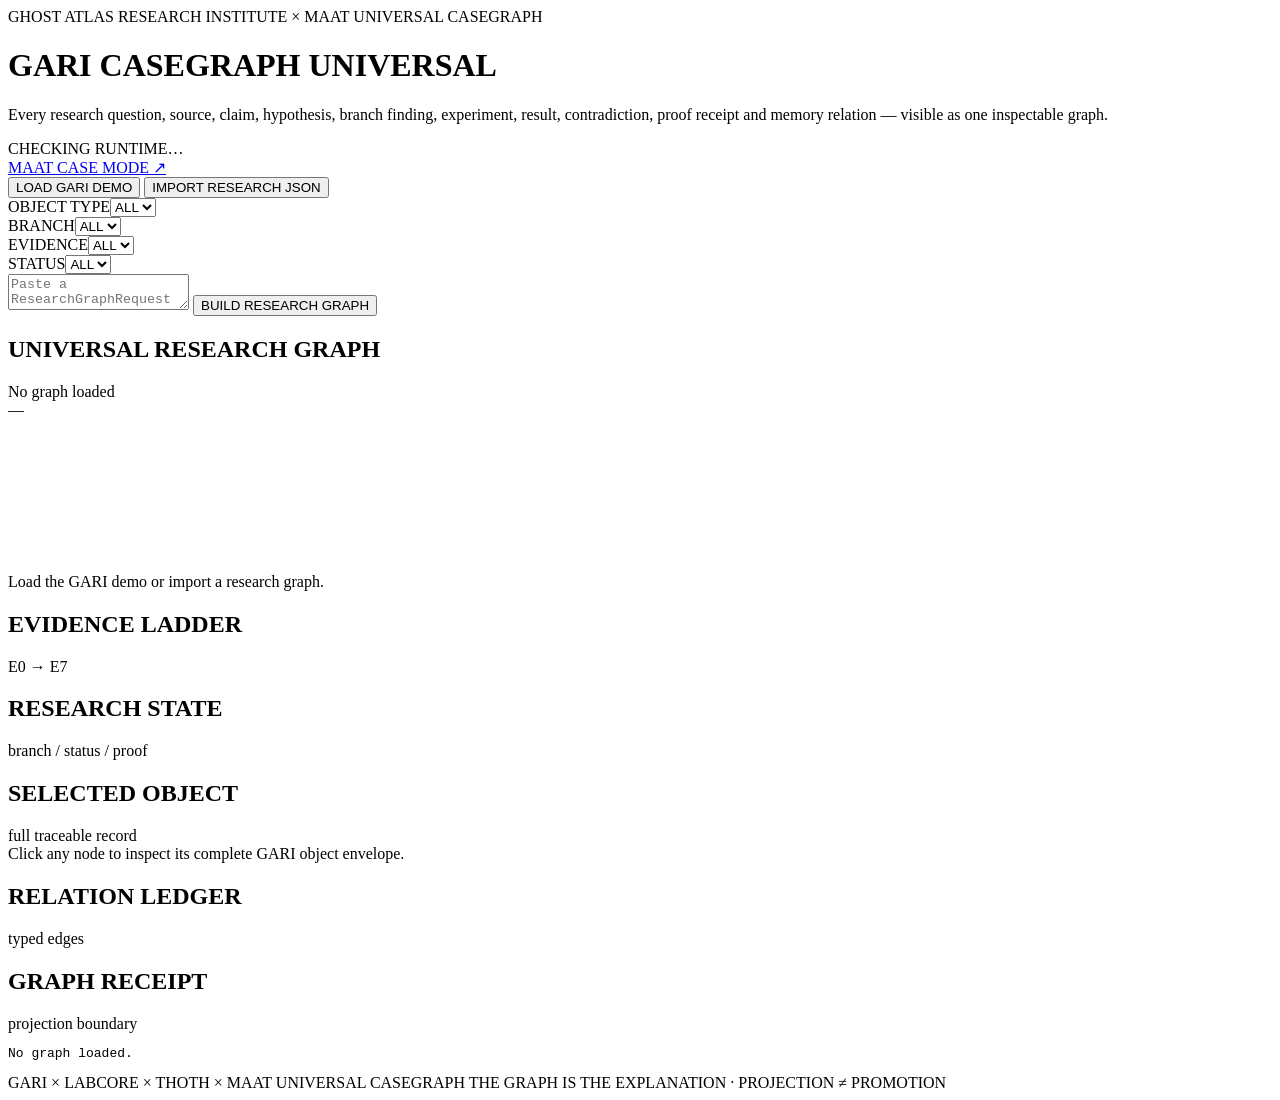
==== web/gari.html @ 37cba6b7 "feat: add GARI CaseGraph Universal visual research cockpit" ====
<!doctype html>
<html lang="en">
<head>
  <meta charset="utf-8">
  <meta name="viewport" content="width=device-width,initial-scale=1">
  <title>GARI CaseGraph Universal</title>
  <link rel="stylesheet" href="/static/styles.css">
  <link rel="stylesheet" href="/static/gari.css">
</head>
<body>
  <main class="shell gari-shell">
    <header class="hero">
      <div>
        <div class="eyebrow">GHOST ATLAS RESEARCH INSTITUTE × MAAT UNIVERSAL CASEGRAPH</div>
        <h1>GARI CASEGRAPH UNIVERSAL</h1>
        <p class="lede">Every research question, source, claim, hypothesis, branch finding, experiment, result, contradiction, proof receipt and memory relation — visible as one inspectable graph.</p>
      </div>
      <div class="hero-actions">
        <div id="runtime" class="status">CHECKING RUNTIME…</div>
        <a class="back-link" href="/">MAAT CASE MODE ↗</a>
      </div>
    </header>

    <section class="gari-toolbar panel wide">
      <div class="toolbar-row">
        <button id="demo" class="compact">LOAD GARI DEMO</button>
        <button id="toggle-import" class="compact secondary">IMPORT RESEARCH JSON</button>
        <div class="field"><label>OBJECT TYPE</label><select id="type-filter"><option value="">ALL</option></select></div>
        <div class="field"><label>BRANCH</label><select id="branch-filter"><option value="">ALL</option></select></div>
        <div class="field"><label>EVIDENCE</label><select id="evidence-filter"><option value="">ALL</option></select></div>
        <div class="field"><label>STATUS</label><select id="status-filter"><option value="">ALL</option></select></div>
      </div>
      <div id="import-wrap" class="import-wrap hidden">
        <textarea id="research-json" spellcheck="false" placeholder='Paste a ResearchGraphRequest JSON object with title, program_id, nodes[] and edges[]'></textarea>
        <button id="build-research">BUILD RESEARCH GRAPH</button>
      </div>
    </section>

    <section id="summary" class="research-summary"></section>

    <section class="workspace gari-workspace">
      <article class="panel wide graph-panel">
        <div class="panel-head">
          <div>
            <h2>UNIVERSAL RESEARCH GRAPH</h2>
            <span id="graph-title">No graph loaded</span>
          </div>
          <span id="graph-id">—</span>
        </div>
        <div class="graph-stage" id="graph-stage">
          <svg id="research-graph" role="img" aria-label="GARI research graph visualization"></svg>
          <div id="graph-empty" class="graph-empty">Load the GARI demo or import a research graph.</div>
        </div>
      </article>

      <article class="panel">
        <div class="panel-head"><h2>EVIDENCE LADDER</h2><span>E0 → E7</span></div>
        <div id="evidence-ladder" class="ladder"></div>
      </article>

      <article class="panel">
        <div class="panel-head"><h2>RESEARCH STATE</h2><span>branch / status / proof</span></div>
        <div id="research-state" class="state-grid"></div>
      </article>

      <article class="panel">
        <div class="panel-head"><h2>SELECTED OBJECT</h2><span>full traceable record</span></div>
        <div id="selected-object" class="selected-object">Click any node to inspect its complete GARI object envelope.</div>
      </article>

      <article class="panel">
        <div class="panel-head"><h2>RELATION LEDGER</h2><span>typed edges</span></div>
        <div id="edge-ledger" class="edge-ledger"></div>
      </article>

      <article class="panel wide">
        <div class="panel-head"><h2>GRAPH RECEIPT</h2><span>projection boundary</span></div>
        <pre id="graph-receipt">No graph loaded.</pre>
      </article>
    </section>

    <footer>
      <span>GARI × LABCORE × THOTH × MAAT UNIVERSAL CASEGRAPH</span>
      <span>THE GRAPH IS THE EXPLANATION · PROJECTION ≠ PROMOTION</span>
    </footer>
  </main>
  <script src="/static/gari.js" defer></script>
</body>
</html>
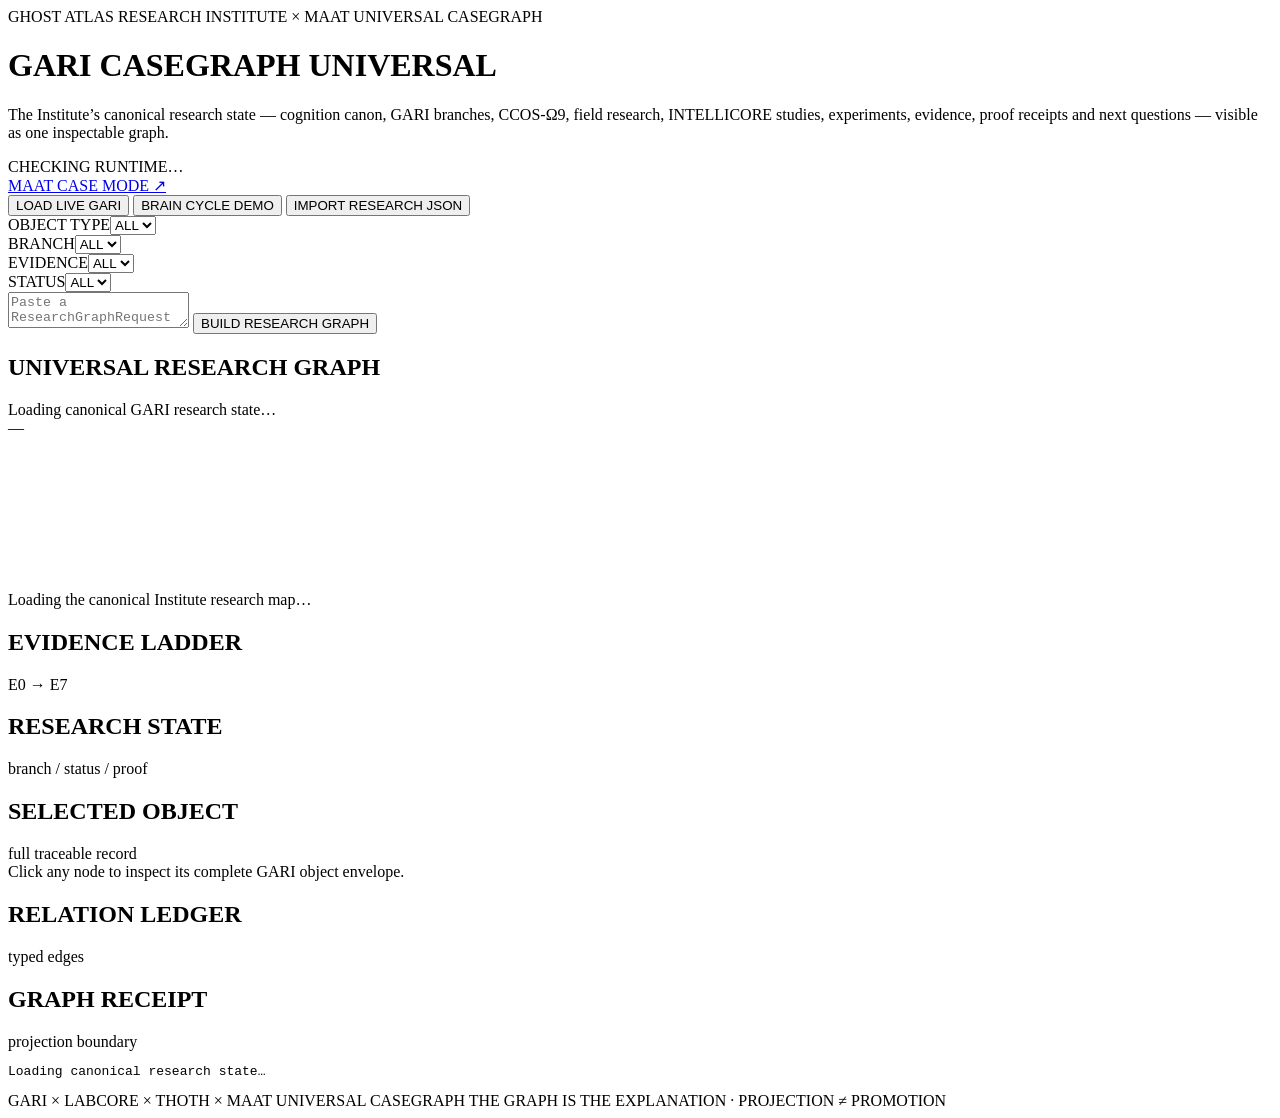
==== commit 3468bdad: "gari: make canonical Institute corpus the primary graph surface" ====
--- a/web/gari.html
+++ b/web/gari.html
@@ -13,7 +13,7 @@
       <div>
         <div class="eyebrow">GHOST ATLAS RESEARCH INSTITUTE × MAAT UNIVERSAL CASEGRAPH</div>
         <h1>GARI CASEGRAPH UNIVERSAL</h1>
-        <p class="lede">Every research question, source, claim, hypothesis, branch finding, experiment, result, contradiction, proof receipt and memory relation — visible as one inspectable graph.</p>
+        <p class="lede">The Institute’s canonical research state — cognition canon, GARI branches, CCOS-Ω9, field research, INTELLICORE studies, experiments, evidence, proof receipts and next questions — visible as one inspectable graph.</p>
       </div>
       <div class="hero-actions">
         <div id="runtime" class="status">CHECKING RUNTIME…</div>
@@ -23,7 +23,8 @@
 
     <section class="gari-toolbar panel wide">
       <div class="toolbar-row">
-        <button id="demo" class="compact">LOAD GARI DEMO</button>
+        <button id="canonical" class="compact">LOAD LIVE GARI</button>
+        <button id="demo" class="compact secondary">BRAIN CYCLE DEMO</button>
         <button id="toggle-import" class="compact secondary">IMPORT RESEARCH JSON</button>
         <div class="field"><label>OBJECT TYPE</label><select id="type-filter"><option value="">ALL</option></select></div>
         <div class="field"><label>BRANCH</label><select id="branch-filter"><option value="">ALL</option></select></div>
@@ -31,7 +32,7 @@
         <div class="field"><label>STATUS</label><select id="status-filter"><option value="">ALL</option></select></div>
       </div>
       <div id="import-wrap" class="import-wrap hidden">
-        <textarea id="research-json" spellcheck="false" placeholder='Paste a ResearchGraphRequest JSON object with title, program_id, nodes[] and edges[]'></textarea>
+        <textarea id="research-json" spellcheck="false" placeholder='Paste a ResearchGraphRequest JSON object with title, program_id, objects[] and edges[]'></textarea>
         <button id="build-research">BUILD RESEARCH GRAPH</button>
       </div>
     </section>
@@ -43,13 +44,13 @@
         <div class="panel-head">
           <div>
             <h2>UNIVERSAL RESEARCH GRAPH</h2>
-            <span id="graph-title">No graph loaded</span>
+            <span id="graph-title">Loading canonical GARI research state…</span>
           </div>
           <span id="graph-id">—</span>
         </div>
         <div class="graph-stage" id="graph-stage">
           <svg id="research-graph" role="img" aria-label="GARI research graph visualization"></svg>
-          <div id="graph-empty" class="graph-empty">Load the GARI demo or import a research graph.</div>
+          <div id="graph-empty" class="graph-empty">Loading the canonical Institute research map…</div>
         </div>
       </article>
 
@@ -75,7 +76,7 @@
 
       <article class="panel wide">
         <div class="panel-head"><h2>GRAPH RECEIPT</h2><span>projection boundary</span></div>
-        <pre id="graph-receipt">No graph loaded.</pre>
+        <pre id="graph-receipt">Loading canonical research state…</pre>
       </article>
     </section>
 
@@ -85,5 +86,6 @@
     </footer>
   </main>
   <script src="/static/gari.js" defer></script>
+  <script src="/static/gari-live.js" defer></script>
 </body>
 </html>
